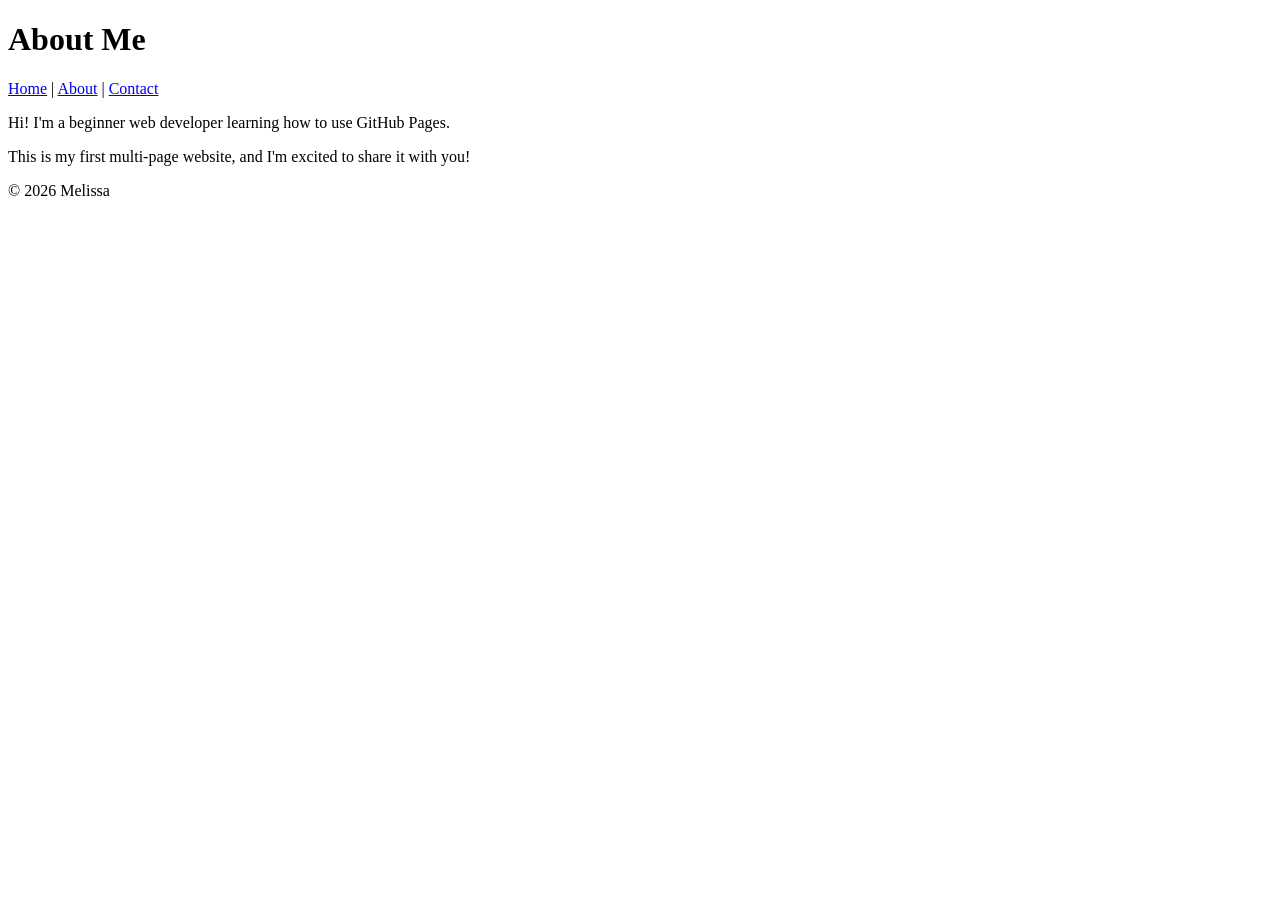
==== about.html @ 739eed75 "Added About and Contact pages with navigation" ====
<!DOCTYPE html>
<html lang="en">
<head>
    <meta charset="UTF-8">
    <meta name="viewport" content="width=device-width, initial-scale=1.0">
    <title>About Me</title>
</head>
<body>
    <header>
        <h1>About Me</h1>
        <nav>
            <a href="index.html">Home</a> |
            <a href="about.html">About</a> |
            <a href="contact.html">Contact</a>
        </nav>
    </header>

    <main>
        <p>Hi! I'm a beginner web developer learning how to use GitHub Pages.</p>
        <p>This is my first multi-page website, and I'm excited to share it with you!</p>
    </main>

    <footer>
        <p>&copy; 2026 Melissa</p>
    </footer>
</body>
</html>
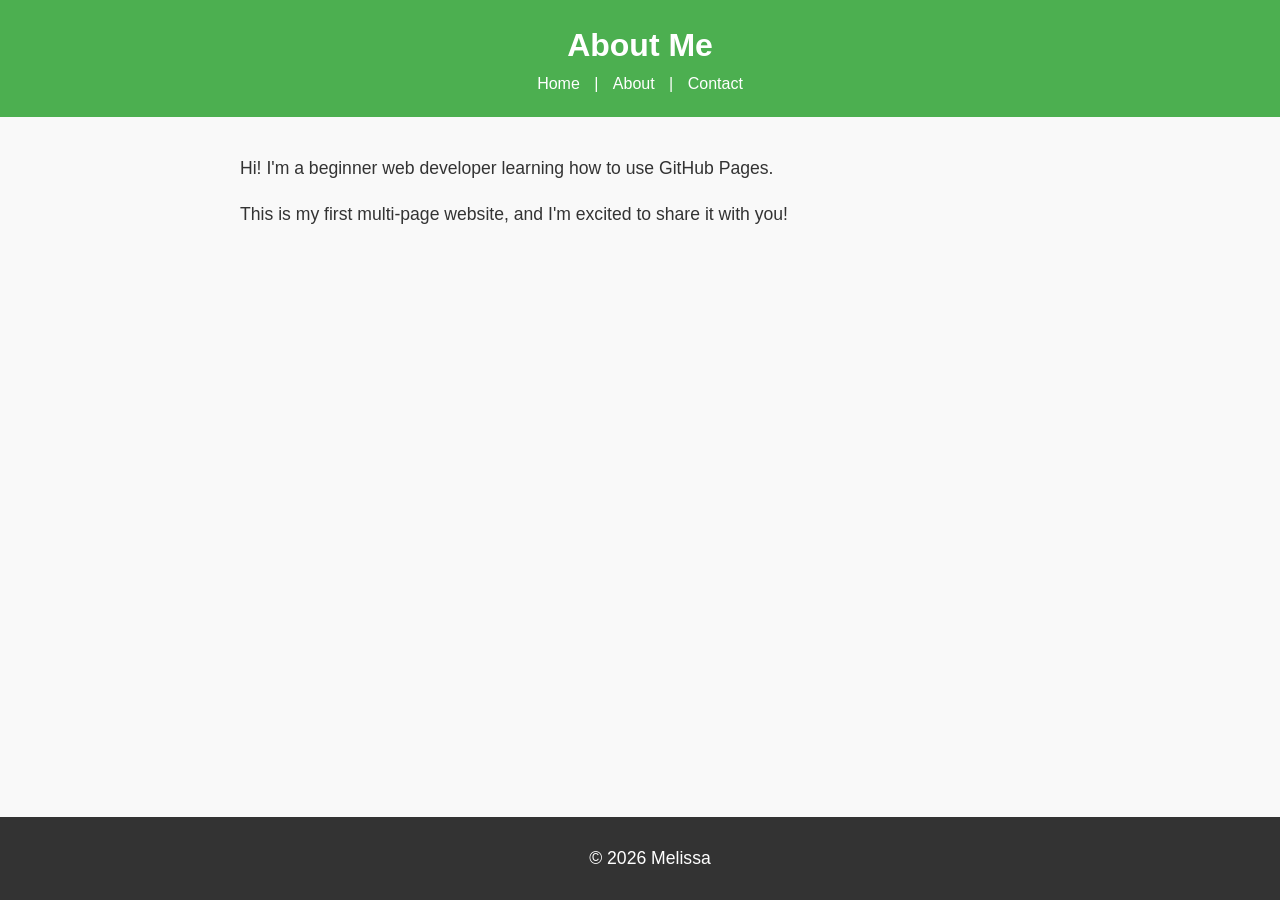
==== commit bc6ed90b: "Added CSS3 styling to the website" ====
--- a/about.html
+++ b/about.html
@@ -4,6 +4,7 @@
     <meta charset="UTF-8">
     <meta name="viewport" content="width=device-width, initial-scale=1.0">
     <title>About Me</title>
+    <link rel="stylesheet" href="styles.css">
 </head>
 <body>
     <header>
--- a/styles.css
+++ b/styles.css
@@ -0,0 +1,69 @@
+body {
+    font-family: Arial, sans-serif;
+    color: #333;
+    background-color: #f9f9f9;
+    margin: 0;
+    padding: 0;
+    line-height: 1.6;
+}
+header {
+    background-color: #4CAF50;
+    color: white;
+    padding: 20px;
+    text-align: center;
+}
+
+header h1 {
+    margin: 0;
+}
+
+nav a {
+    color: white;
+    text-decoration: none;
+    margin: 0 10px;
+}
+
+nav a:hover {
+    text-decoration: underline;
+}
+main {
+    padding: 20px;
+    max-width: 800px;
+    margin: 0 auto;
+}
+
+main img {
+    max-width: 100%;
+    height: auto;
+    display: block;
+    margin: 20px 0;
+}
+footer {
+    background-color: #333;
+    color: white;
+    text-align: center;
+    padding: 10px;
+    position: fixed;
+    bottom: 0;
+    width: 100%;
+}
+p {
+    font-size: 1.1em;
+}
+
+a {
+    color: #4CAF50;
+    text-decoration: none;
+}
+
+a:hover {
+    text-decoration: underline;
+}
+img {
+    border: 5px solid #4CAF50;
+    border-radius: 10px;
+}
+main a[href^="mailto:"] {
+    color: #ff5722;
+    font-weight: bold;
+}
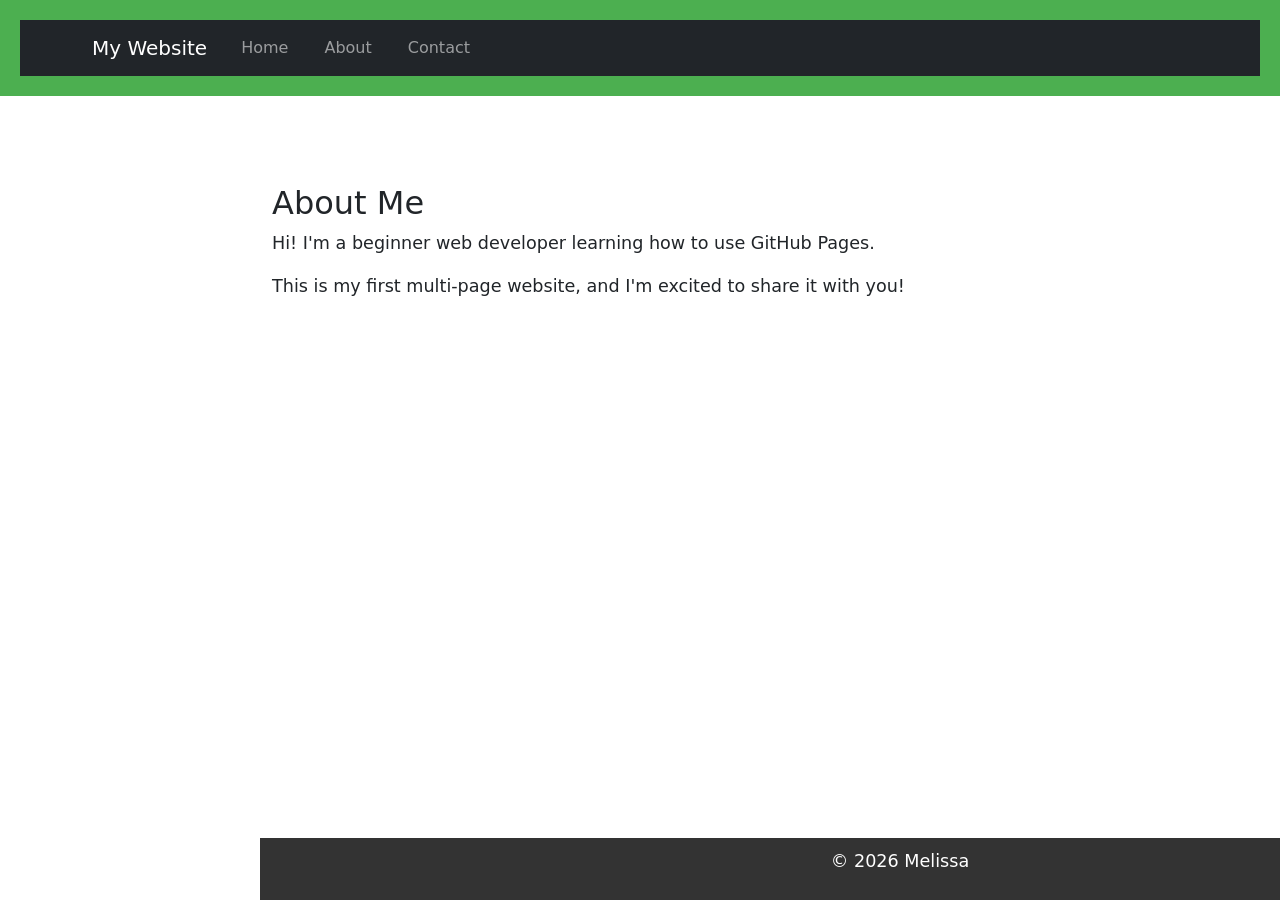
==== commit bc652a32: "Added Bootstrap framework for styling and layout" ====
--- a/about.html
+++ b/about.html
@@ -5,24 +5,48 @@
     <meta name="viewport" content="width=device-width, initial-scale=1.0">
     <title>About Me</title>
     <link rel="stylesheet" href="styles.css">
+    <!-- Bootstrap CSS -->
+<link href="https://cdn.jsdelivr.net/npm/bootstrap@5.3.0/dist/css/bootstrap.min.css" rel="stylesheet">
+
 </head>
 <body>
-    <header>
-        <h1>About Me</h1>
-        <nav>
-            <a href="index.html">Home</a> |
-            <a href="about.html">About</a> |
-            <a href="contact.html">Contact</a>
-        </nav>
+        <header>
+    <nav class="navbar navbar-expand-lg navbar-dark bg-dark">
+        <div class="container">
+            <a class="navbar-brand" href="index.html">My Website</a>
+            <button class="navbar-toggler" type="button" data-bs-toggle="collapse" data-bs-target="#navbarNav">
+                <span class="navbar-toggler-icon"></span>
+            </button>
+            <div class="collapse navbar-collapse" id="navbarNav">
+                <ul class="navbar-nav">
+                    <li class="nav-item">
+                        <a class="nav-link" href="index.html">Home</a>
+                    </li>
+                    <li class="nav-item">
+                        <a class="nav-link" href="about.html">About</a>
+                    </li>
+                    <li class="nav-item">
+                        <a class="nav-link" href="contact.html">Contact</a>
+                    </li>
+                </ul>
+            </div>
+        </div>
+    </nav>
     </header>
 
     <main>
-        <p>Hi! I'm a beginner web developer learning how to use GitHub Pages.</p>
-        <p>This is my first multi-page website, and I'm excited to share it with you!</p>
+        <main class="container my-5">
+    <h2>About Me</h2>
+    <p>Hi! I'm a beginner web developer learning how to use GitHub Pages.</p>
+    <p>This is my first multi-page website, and I'm excited to share it with you!</p>
     </main>
 
     <footer>
         <p>&copy; 2026 Melissa</p>
     </footer>
+    <!-- Bootstrap JS and dependencies -->
+<script src="https://cdn.jsdelivr.net/npm/@popperjs/core@2.11.6/dist/umd/popper.min.js"></script>
+<script src="https://cdn.jsdelivr.net/npm/bootstrap@5.3.0/dist/js/bootstrap.min.js"></script>
+
 </body>
 </html>
